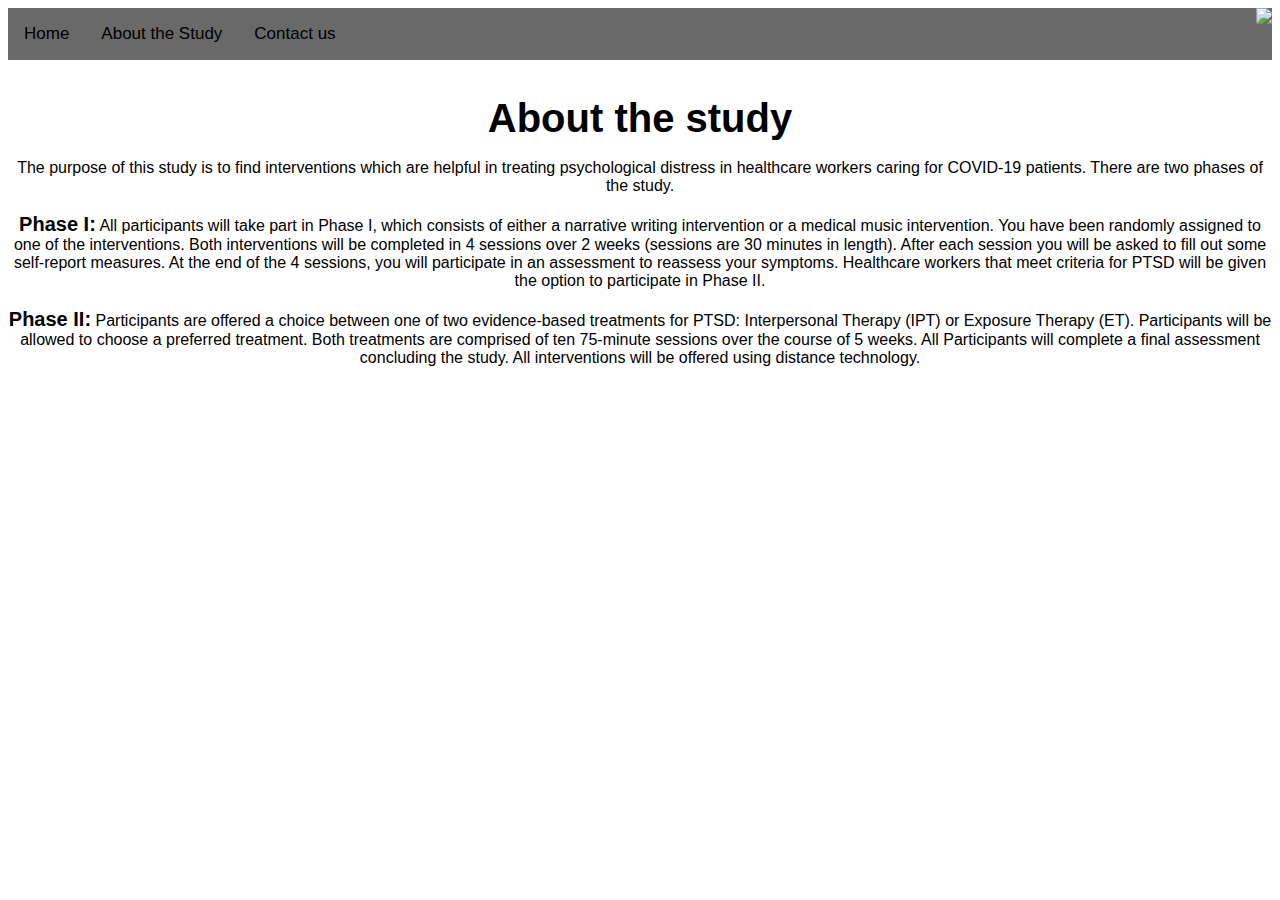
==== WeillWebsitePortal/html/VEL-About.html @ 434e525b "Add files via upload" ====
<!DOCTYPE html>
<html>
<head>
<meta name="viewport" content="width=device-width, initial-scale=1">
<link rel="stylesheet" type="text/css" href="../css/MainStyling.css" media="screen"/>
<script src = "../Js/Interface.js"></script>
  </head>
  <body>
  <div class="tab">
    <button class="tablinks" onclick="OpenTab(3)">Home</button>
    <button class="tablinks" onclick="OpenTab(1)">About the Study</button>
    <button class="tablinks" onclick="OpenTab(2)">Contact us</button>
    <image class = main src = "https://brand.weill.cornell.edu/sites/default/files/WCM_MB_LOGO_HZSS2L_CLR_RGB.png" width = 150>
  </div>
<title>About the Study</title>
<br><br><strong class = TitleClassMain>About the study</strong><br><br>
The purpose of this study is to find interventions which are helpful in treating psychological distress in healthcare workers caring for COVID-19 patients. There are two phases of the study.

  <br><br><strong class = TitleClass>Phase I:</strong> All participants will take part in Phase I, which consists of either a narrative writing intervention or a medical music intervention. You have been randomly assigned to one of the interventions. Both interventions will be completed in 4 sessions over 2 weeks (sessions are 30 minutes in length). After each session you will be asked to fill out some self-report measures. At the end of the 4 sessions, you will participate in an assessment to reassess your symptoms. Healthcare workers that meet criteria for PTSD will be given the option to participate in Phase II.
  
  <br><br><strong class = TitleClass>Phase II:</strong> Participants are offered a choice between one of two evidence-based treatments for PTSD: Interpersonal Therapy (IPT) or Exposure Therapy (ET). Participants will be allowed to choose a preferred treatment. Both treatments are comprised of ten 75-minute sessions over the course of 5 weeks.
  
  All Participants will complete a final assessment concluding the study. All interventions will be offered using distance technology.
</body>
</html>
---- WeillWebsitePortal/css/MainStyling.css ----
body {font-family: Arial;}
.tab {
  text-align: right;
  overflow: hidden;
  background-color: #696969;
}
.tab button {
  background-color: inherit;
  float: left;
  border: none;
  outline: none;
  cursor: pointer;
  padding: 16px;
  transition: 0.3s;
  font-size: 17px;
}
.tab button:hover {
  background-color: #ddd;
}

.tab button.active {
  background-color: #ccc;
}
.tabcontent {
  display: none;
  padding: 6px 12px;
  border: 1px solid #ccc;
  border-top: none;
}
.TitleClass {
font-size: 20px;
}
.TitleClassMain{
  font-size: 40px;
}
body{text-align: center ;}
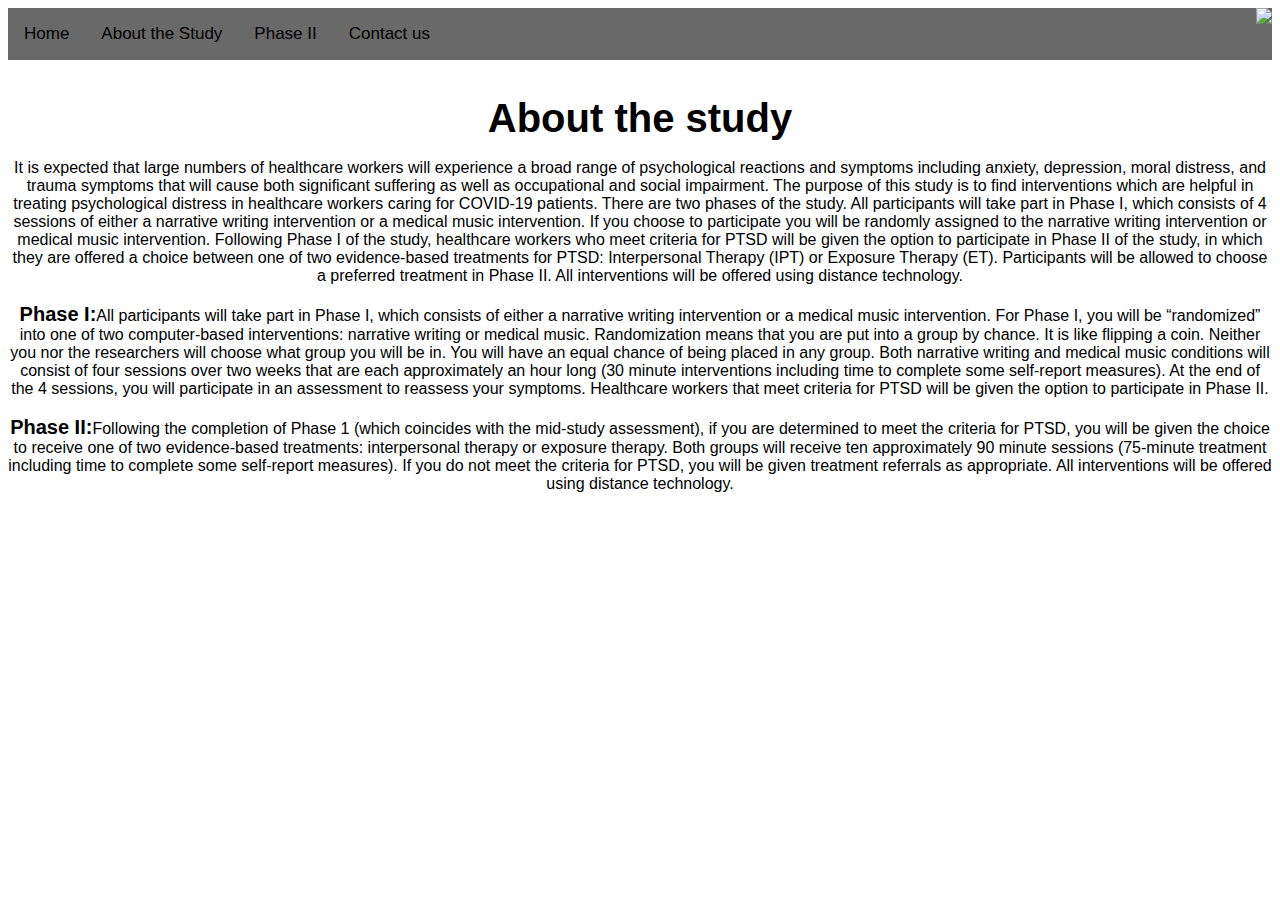
==== commit 9fb3f95c: "Update VEL-About.html" ====
--- a/WeillWebsitePortal/html/VEL-About.html
+++ b/WeillWebsitePortal/html/VEL-About.html
@@ -9,17 +9,19 @@
   <div class="tab">
     <button class="tablinks" onclick="OpenTab(3)">Home</button>
     <button class="tablinks" onclick="OpenTab(1)">About the Study</button>
+    <button class="tablinks" onclick="OpenTab(4)">Phase II</button>
     <button class="tablinks" onclick="OpenTab(2)">Contact us</button>
     <image class = main src = "https://brand.weill.cornell.edu/sites/default/files/WCM_MB_LOGO_HZSS2L_CLR_RGB.png" width = 150>
   </div>
 <title>About the Study</title>
 <br><br><strong class = TitleClassMain>About the study</strong><br><br>
-The purpose of this study is to find interventions which are helpful in treating psychological distress in healthcare workers caring for COVID-19 patients. There are two phases of the study.
+  It is expected that large numbers of healthcare workers will experience a broad range of psychological reactions and symptoms including anxiety, depression, moral distress, and trauma symptoms that will cause both significant suffering as well as occupational and social impairment. The purpose of this study is to find interventions which are helpful in treating psychological distress in healthcare workers caring for COVID-19 patients.
 
-  <br><br><strong class = TitleClass>Phase I:</strong> All participants will take part in Phase I, which consists of either a narrative writing intervention or a medical music intervention. You have been randomly assigned to one of the interventions. Both interventions will be completed in 4 sessions over 2 weeks (sessions are 30 minutes in length). After each session you will be asked to fill out some self-report measures. At the end of the 4 sessions, you will participate in an assessment to reassess your symptoms. Healthcare workers that meet criteria for PTSD will be given the option to participate in Phase II.
-  
-  <br><br><strong class = TitleClass>Phase II:</strong> Participants are offered a choice between one of two evidence-based treatments for PTSD: Interpersonal Therapy (IPT) or Exposure Therapy (ET). Participants will be allowed to choose a preferred treatment. Both treatments are comprised of ten 75-minute sessions over the course of 5 weeks.
-  
-  All Participants will complete a final assessment concluding the study. All interventions will be offered using distance technology.
-</body>
+  There are two phases of the study. All participants will take part in Phase I, which consists of 4 sessions of either a narrative writing intervention or a medical music intervention. If you choose to participate you will be randomly assigned to the narrative writing intervention or medical music intervention.
+
+  Following Phase I of the study, healthcare workers who meet criteria for PTSD will be given the option to participate in Phase II of the study, in which they are offered a choice between one of two evidence-based treatments for PTSD: Interpersonal Therapy (IPT) or Exposure Therapy (ET). Participants will be allowed to choose a preferred treatment in Phase II. All interventions will be offered using distance technology.
+  <br><br><strong class = TitleClass>Phase I:</strong>All participants will take part in Phase I, which consists of either a narrative writing intervention or a medical music intervention. For Phase I, you will be “randomized” into one of two computer-based interventions: narrative writing or medical music.  Randomization means that you are put into a group by chance. It is like flipping a coin. Neither you nor the researchers will choose what group you will be in. You will have an equal chance of being placed in any group. Both narrative writing and medical music conditions will consist of four sessions over two weeks that are each approximately an hour long (30 minute interventions including time to complete some self-report measures). At the end of the 4 sessions, you will participate in an assessment to reassess your symptoms. Healthcare workers that meet criteria for PTSD will be given the option to participate in Phase II.
+
+  <br><br><strong class = TitleClass>Phase II:</strong>Following the completion of Phase 1 (which coincides with the mid-study assessment), if you are determined to meet the criteria for PTSD, you will be given the choice to receive one of two evidence-based treatments: interpersonal therapy or exposure therapy. Both groups will receive ten approximately 90 minute sessions (75-minute treatment including time to complete some self-report measures). If you do not meet the criteria for PTSD, you will be given treatment referrals as appropriate. All interventions will be offered using distance technology.
+  </body>
 </html>
